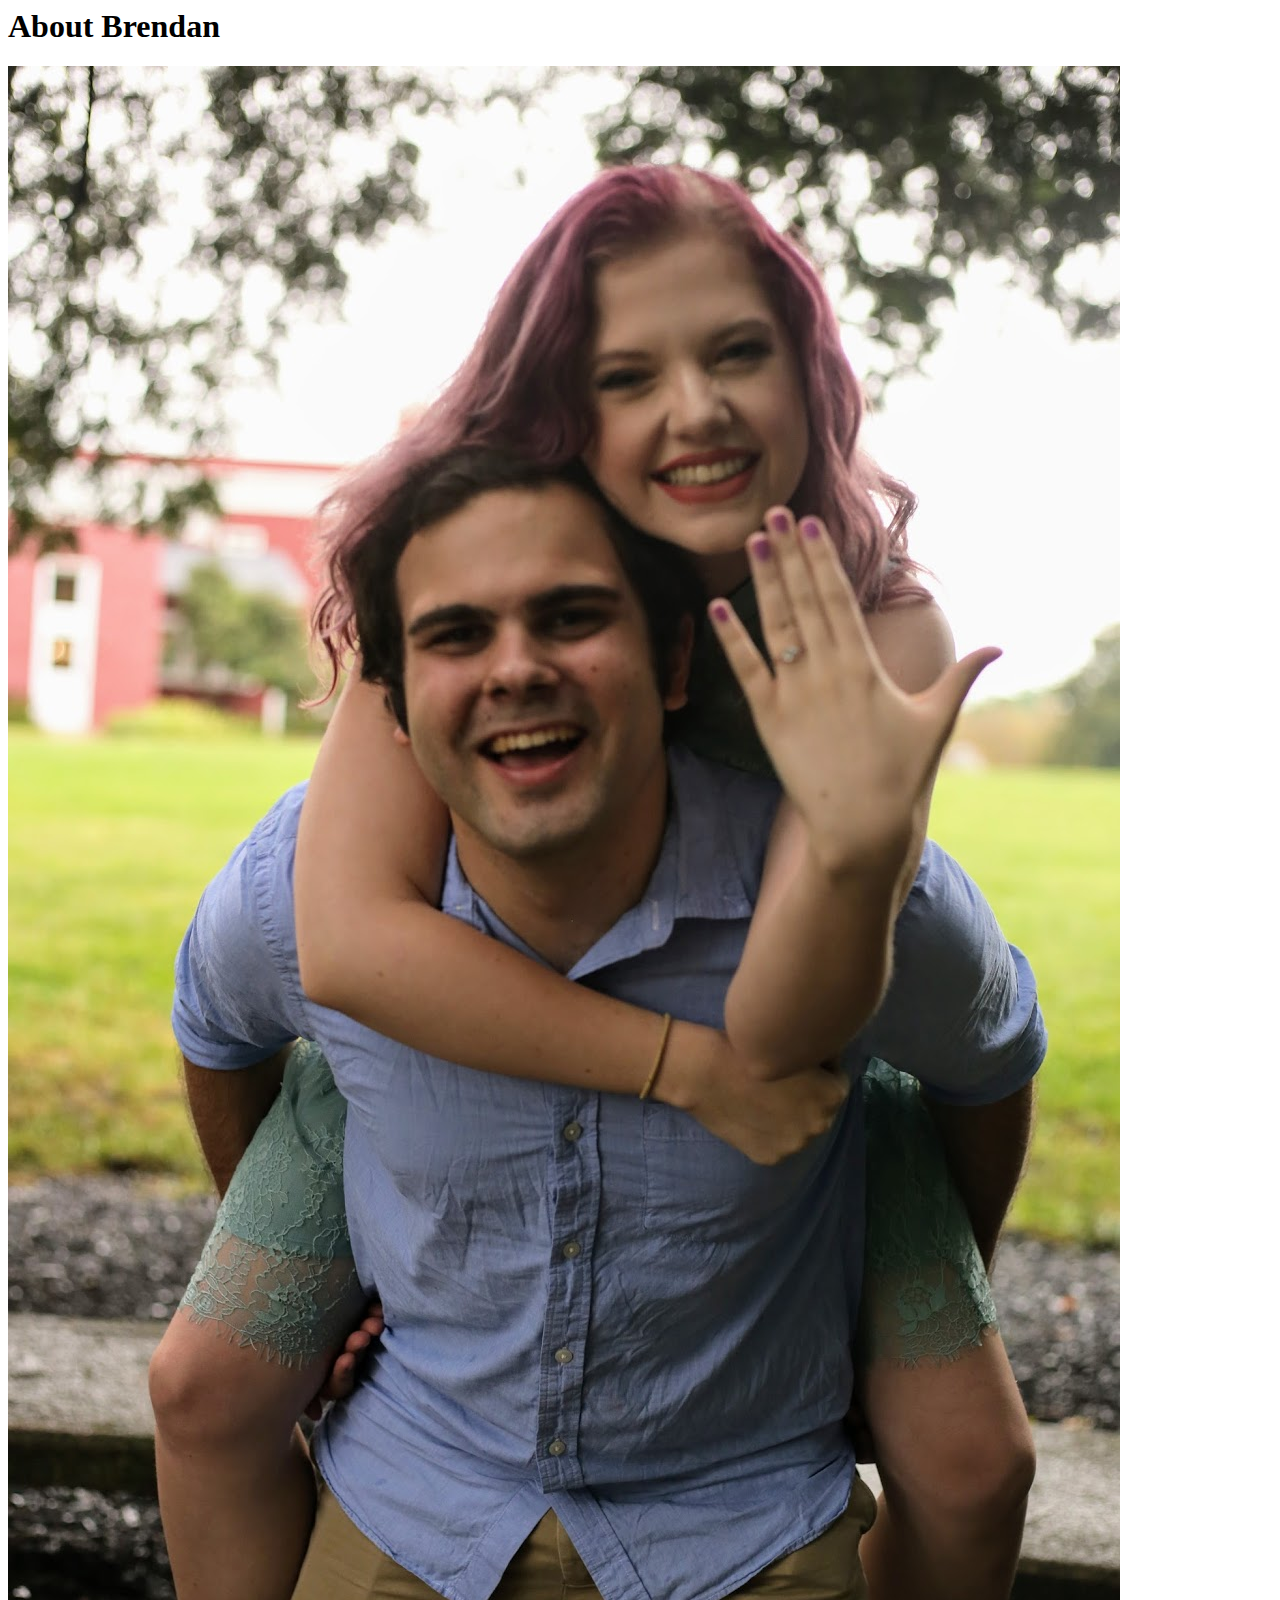
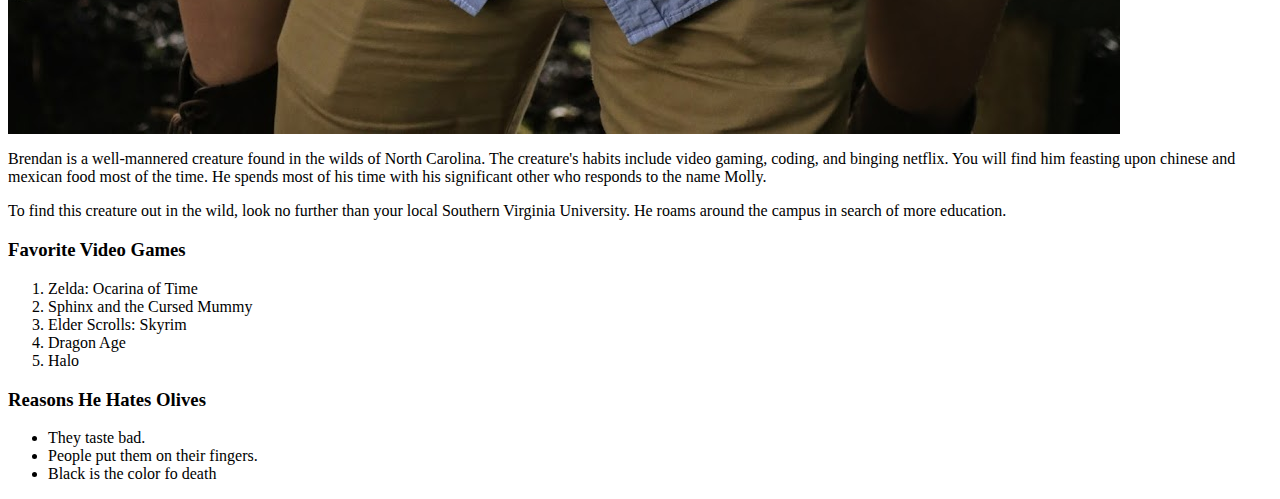
==== bio.html @ 57b5058f "Added image to bio" ====
<html>
  <head>
     <title>
     About Brendan
     </title>
  </head>
  <body>
     <h1>
     About Brendan
     </h1>
     <img src="/IMG_0005.JPG" alt="Brendan and Molly">
     <p>
     Brendan is a well-mannered creature found in the wilds of North Carolina. The creature's habits include video gaming,
     coding, and binging netflix. You will find him feasting upon chinese and mexican food most of the time. He spends most of
     his time with his significant other who responds to the name Molly.
     </p>
     <p>
     To find this creature out in the wild, look no further than your local Southern Virginia University. He roams around the 
     campus in search of more education.
     </p>
     <h3> Favorite Video Games </h3>
     <ol>
       <li> Zelda: Ocarina of Time</li>
       <li> Sphinx and the Cursed Mummy</li>
       <li> Elder Scrolls: Skyrim</li>
       <li> Dragon Age </li>
       <li> Halo </li>
     </ol>
     <h3> Reasons He Hates Olives </h3>
     <ul>
       <li> They taste bad. </li>
       <li> People put them on their fingers. </li>
       <li> Black is the color fo death </li>
     </ul>
  </body>
</html>
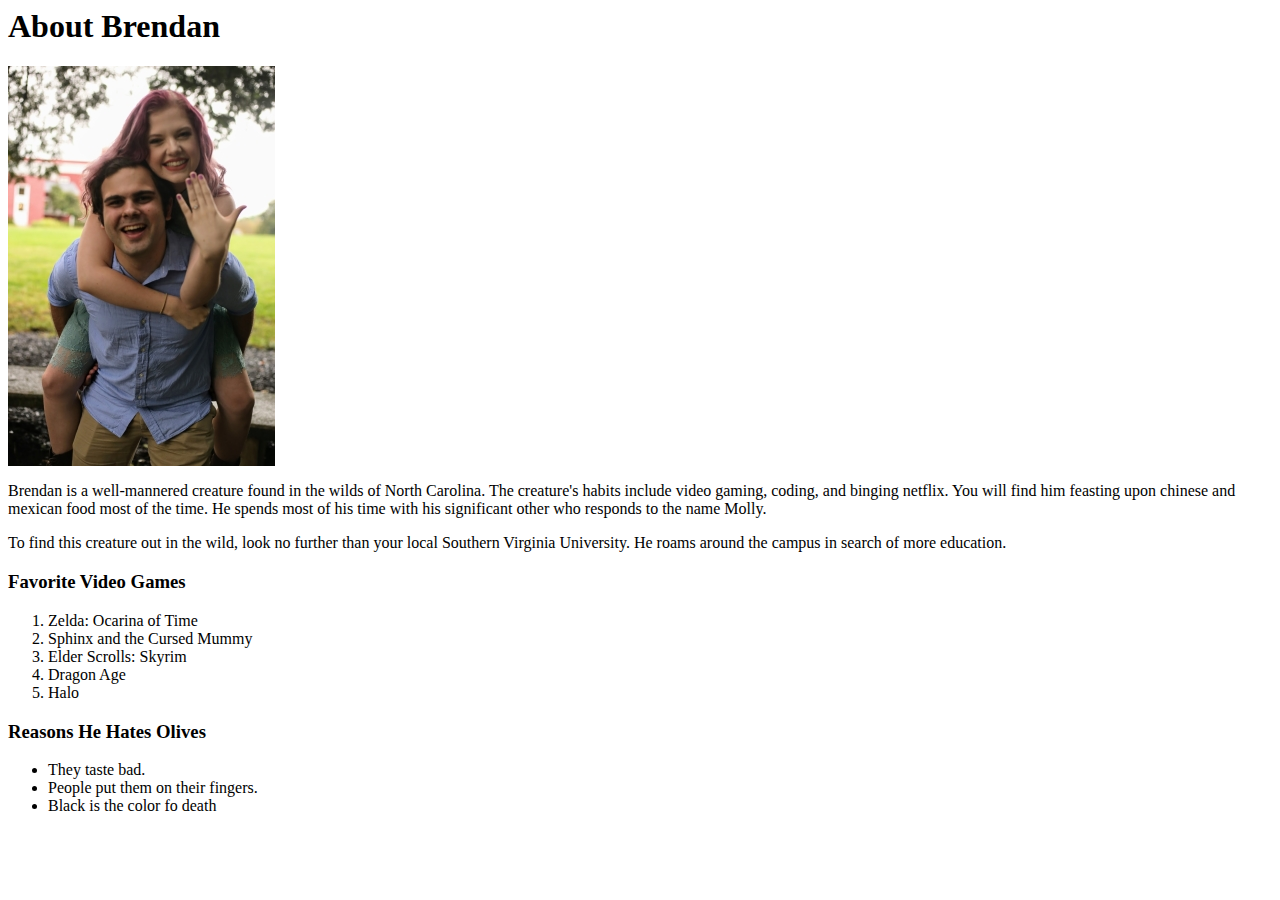
==== commit 2c258244: "FIxed image source and resized" ====
--- a/bio.html
+++ b/bio.html
@@ -8,7 +8,7 @@
      <h1>
      About Brendan
      </h1>
-     <img src="/IMG_0005.JPG" alt="Brendan and Molly">
+     <img src="./images/brendan-molly.JPG" alt="Brendan and Molly">
      <p>
      Brendan is a well-mannered creature found in the wilds of North Carolina. The creature's habits include video gaming,
      coding, and binging netflix. You will find him feasting upon chinese and mexican food most of the time. He spends most of
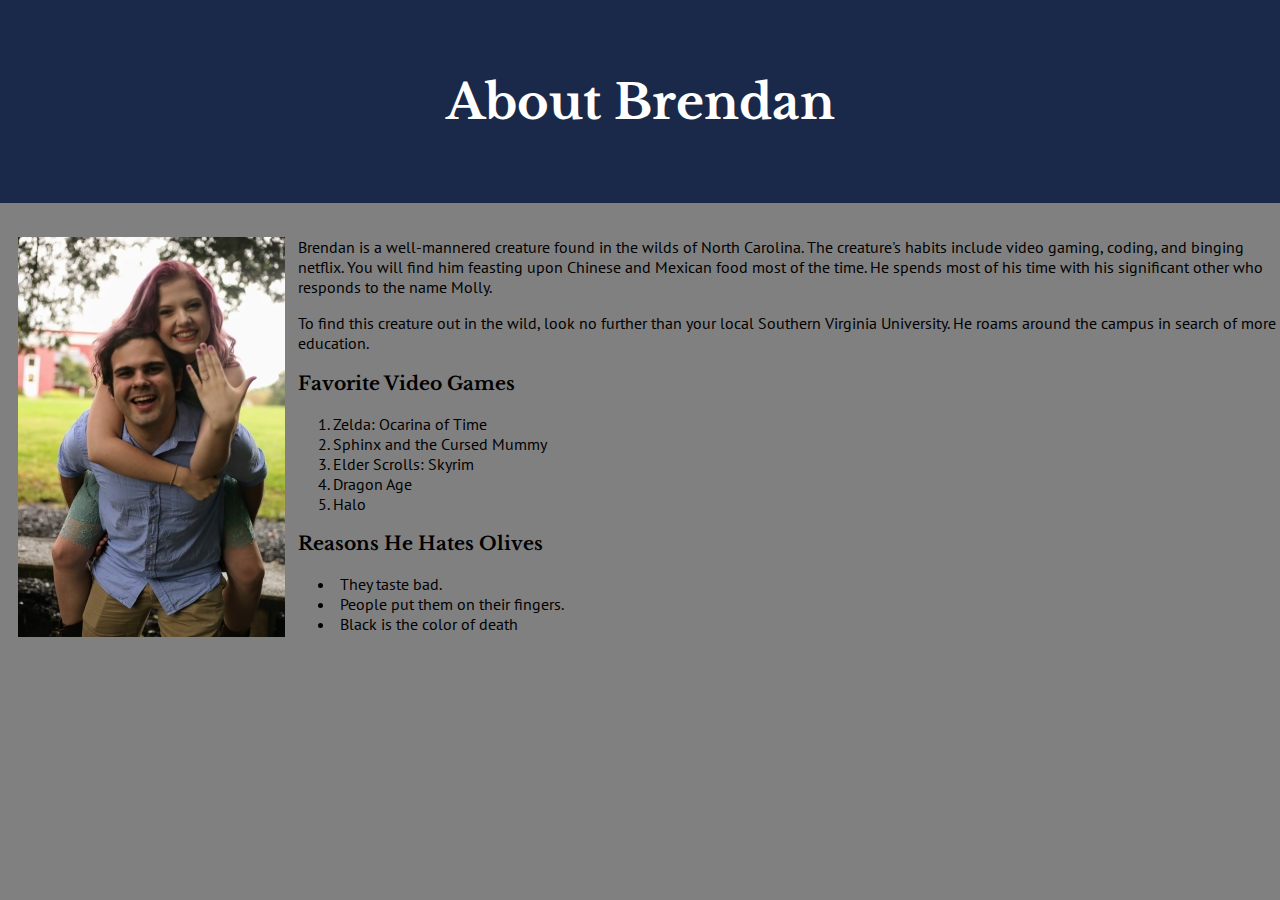
==== commit fd7f2fb9: "added initial css" ====
--- a/bio.html
+++ b/bio.html
@@ -1,36 +1,47 @@
 <html>
   <head>
+	 <link rel="stylesheet" type="text/css" href="./style.css"/>
      <title>
      About Brendan
      </title>
   </head>
   <body>
-     <h1>
+  <div class="header">
+     <h1 class="headerTitle">
      About Brendan
      </h1>
-     <img src="./images/brendan-molly.JPG" alt="Brendan and Molly">
-     <p>
+	</div>
+	<div class="body">
+     <img id="bio" src="./images/brendan-molly.JPG" alt="Brendan and Molly" align="left">
+	 <div>
+     <p class="test">
      Brendan is a well-mannered creature found in the wilds of North Carolina. The creature's habits include video gaming,
-     coding, and binging netflix. You will find him feasting upon chinese and mexican food most of the time. He spends most of
+     coding, and binging netflix. You will find him feasting upon Chinese and Mexican food most of the time. He spends most of
      his time with his significant other who responds to the name Molly.
      </p>
      <p>
      To find this creature out in the wild, look no further than your local Southern Virginia University. He roams around the 
      campus in search of more education.
      </p>
-     <h3> Favorite Video Games </h3>
-     <ol>
-       <li> Zelda: Ocarina of Time</li>
-       <li> Sphinx and the Cursed Mummy</li>
-       <li> Elder Scrolls: Skyrim</li>
-       <li> Dragon Age </li>
-       <li> Halo </li>
-     </ol>
-     <h3> Reasons He Hates Olives </h3>
-     <ul>
-       <li> They taste bad. </li>
-       <li> People put them on their fingers. </li>
-       <li> Black is the color fo death </li>
+	 <div>
+       <h3> Favorite Video Games </h3>
+         <ol>
+           <li> Zelda: Ocarina of Time</li>
+           <li> Sphinx and the Cursed Mummy</li>
+           <li> Elder Scrolls: Skyrim</li>
+           <li> Dragon Age </li>
+           <li> Halo </li>
+         </ol>
+	 </div>
+	 <div>
+       <h3> Reasons He Hates Olives </h3>
+         <ul>
+           <li> They taste bad. </li>
+           <li> People put them on their fingers. </li>
+           <li> Black is the color of death </li>
      </ul>
+	 </div>
+	 </div>
+	 </div>
   </body>
 </html>
--- a/style.css
+++ b/style.css
@@ -0,0 +1,41 @@
+@import url('https://fonts.googleapis.com/css?family=Libre+Baskerville|PT+Sans');
+
+body {
+	font-family: 'PT Sans', sans-serif;
+}
+h1, h2, h3, h4, h5 {
+	font-family: 'Libre Baskerville', serif
+}
+ul, ol {
+	list-style-position: inside
+}
+li {
+	text-indent: 20px;
+}
+#bio {
+	padding-left: 10px;
+	padding-right: 10px;
+}
+.header {
+	display: flex;
+    align-items: center;
+    justify-content: center;
+	background-color: #1A2949;
+    overflow: hidden;
+    width: 100%;
+    margin: -8px;
+    height: 23%;
+    margin-bottom: 34px;
+}
+.headerTitle {
+	margin: 0;
+	color: white;
+	font-size: 3em
+}
+body {
+	background-color: gray;
+	margin-right: -9px;
+}
+p {
+	padding-right: 12px;
+}